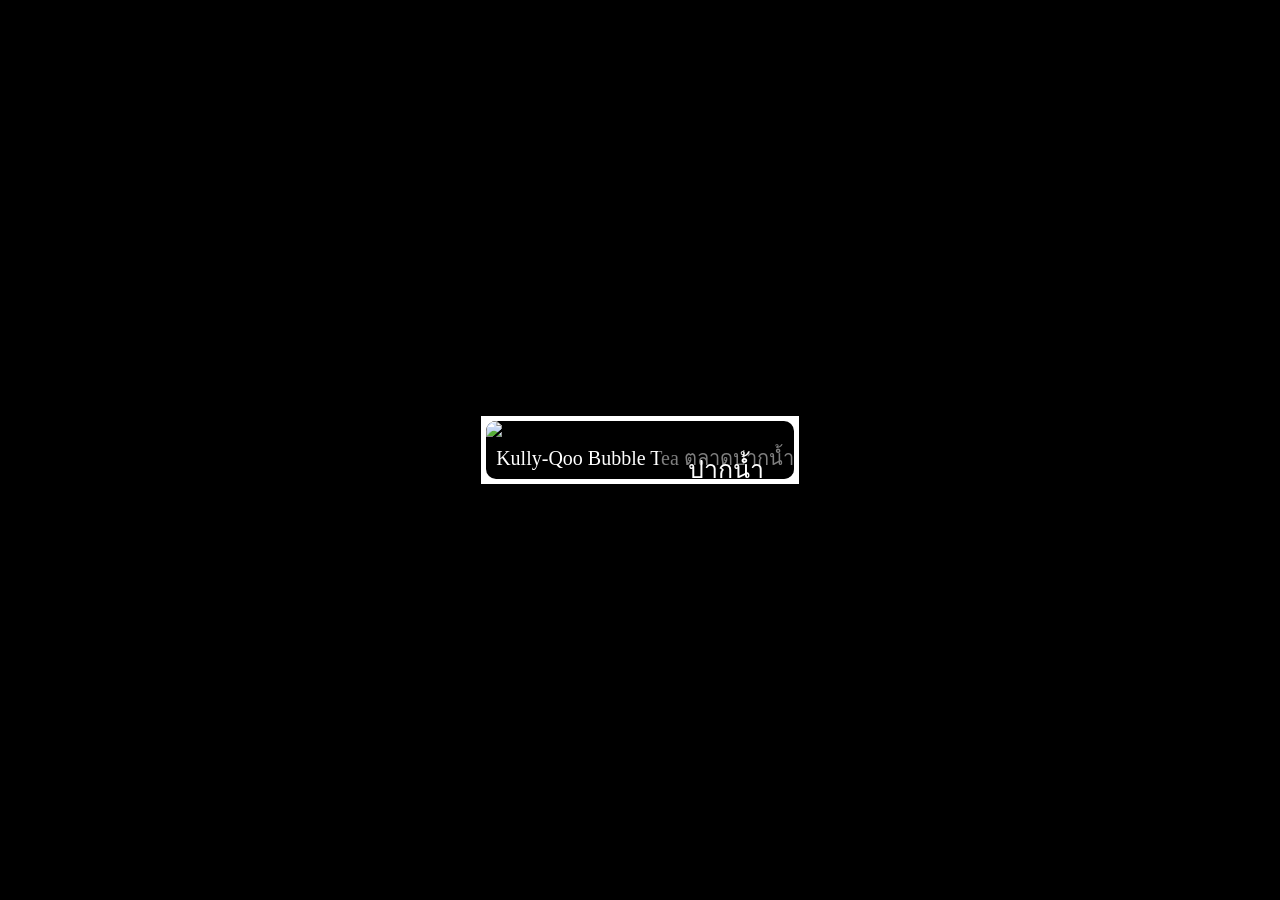
==== ex1-bubble-tea-shop/index.html @ ca86cc65 "feat: add card position in box" ====
<!DOCTYPE html>
<html lang="en">

<head>
  <meta charset="UTF-8" />
  <meta http-equiv="X-UA-Compatible" content="IE=edge" />
  <meta name="viewport" content="width=device-width, initial-scale=1.0" />
  <link rel="stylesheet" href="./style.css" />
  <title>Positioned Layout Exercise 1 Bubble Tea Shop</title>
</head>

<body>
  <section class="container">
  <div class="box">
    <div class="box-1">
      <img src="./preview-img.jpeg" />
      <p>Kully-Qoo Bubble Tea ตลาดปากน้ำ</p>
      <div class="badge">ปากน้ำ</div>
  </div>
</div>
</section>
</body>
</html>
---- ex1-bubble-tea-shop/style.css ----
* {
  box-sizing: border-box;
  margin: 0;
  padding: 0;
}

body {
  font-family: "Kanit";
}

.container {
  height: 100vh;
  display: flex;
  justify-content: center;
  align-items: center;
  background-color: black;
}

.box {
  height: auto;
  border: 5px solid white;
  background-color: white;
  position: relative;
  font-size: 20px;
  color: white;
}

.box-1 {
  position: relative;
  border-radius: 10px;
  overflow: hidden;
  background-color: black;
}

.box-1 img {
  display: block;
  width: 100%;
  height: auto;
}

.box-1 p {
  padding: 5px 0px 5px 10px;
}

.box .badge {
  width: fit-content;
  color: white;
  position: absolute;
  top: 20px;
  right: 0;
  background-color: rgb(0, 0, 0, 0.5);
  padding: 8px 30px;
  font-size: 25px;
}
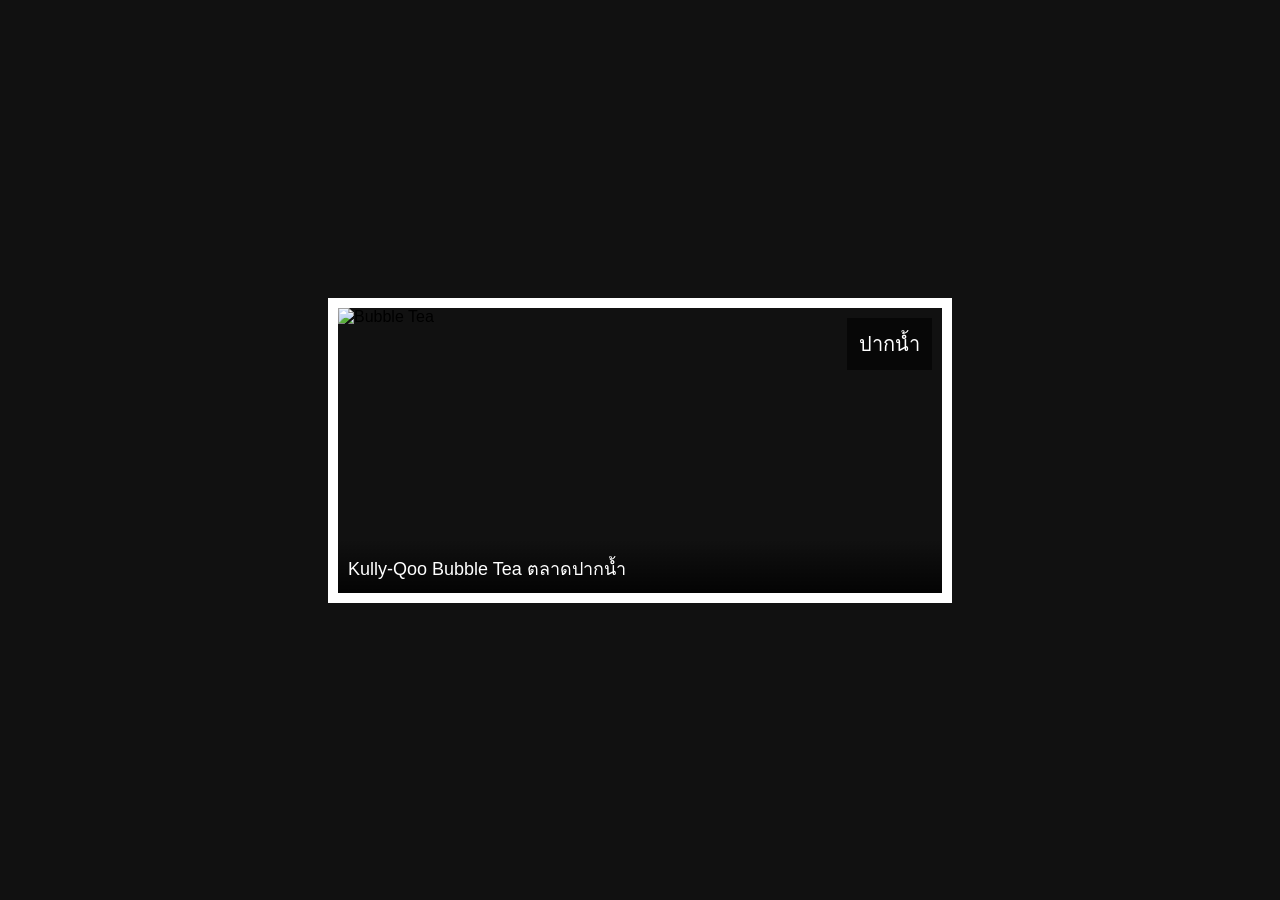
==== commit ef312f06: "feat: bubble tea" ====
--- a/ex1-bubble-tea-shop/index.html
+++ b/ex1-bubble-tea-shop/index.html
@@ -5,19 +5,26 @@
   <meta charset="UTF-8" />
   <meta http-equiv="X-UA-Compatible" content="IE=edge" />
   <meta name="viewport" content="width=device-width, initial-scale=1.0" />
+  
   <link rel="stylesheet" href="./style.css" />
   <title>Positioned Layout Exercise 1 Bubble Tea Shop</title>
 </head>
 
 <body>
-  <section class="container">
-  <div class="box">
-    <div class="box-1">
-      <img src="./preview-img.jpeg" />
-      <p>Kully-Qoo Bubble Tea ตลาดปากน้ำ</p>
-      <div class="badge">ปากน้ำ</div>
+  <div class="card-wrapper">
+
+    <div class="frame-image">
+      <img src="./preview-img.jpeg" alt="Bubble Tea" />
+    </div>
+
+    <div class="frame-tag">
+      <span>ปากน้ำ</span>
+    </div>
+
+    <div class="frame-title">
+      <p class="title">Kully-Qoo Bubble Tea ตลาดปากน้ำ</p>
+    </div>
+
   </div>
-</div>
-</section>
 </body>
 </html>
--- a/ex1-bubble-tea-shop/style.css
+++ b/ex1-bubble-tea-shop/style.css
@@ -5,50 +5,57 @@
 }
 
 body {
-  font-family: "Kanit";
-}
-
-.container {
+  font-family: "Kanit", sans-serif;
   height: 100vh;
   display: flex;
   justify-content: center;
   align-items: center;
-  background-color: black;
+  background-color: #111;
 }
 
-.box {
-  height: auto;
-  border: 5px solid white;
-  background-color: white;
+.card-wrapper {
   position: relative;
-  font-size: 20px;
-  color: white;
+  width: 624px;
+  height: 305px;
+  border: 10px solid #fff;
+  overflow: hidden; 
 }
 
-.box-1 {
-  position: relative;
-  border-radius: 10px;
-  overflow: hidden;
-  background-color: black;
+.frame-image {
+  position: absolute;
+  top: 0;
+  left: 0;
+  width: 100%;
+  height: 100%;
+  z-index: 1;
 }
 
-.box-1 img {
+.frame-image img {
+  width: 100%;
+  height: 100%;
+  object-fit: cover;
   display: block;
-  width: 100%;
-  height: auto;
 }
 
-.box-1 p {
-  padding: 5px 0px 5px 10px;
+.frame-tag {
+  position: absolute;
+  top: 10px; 
+  right: 10px;
+  background-color: rgba(0, 0, 0, 0.6);
+  color: white; 
+  font-size: 20px; 
+  padding: 10px 12px;
+  z-index: 3;
 }
 
-.box .badge {
-  width: fit-content;
-  color: white;
+.frame-title {
   position: absolute;
-  top: 20px;
-  right: 0;
-  background-color: rgb(0, 0, 0, 0.5);
-  padding: 8px 30px;
-  font-size: 25px;
+  bottom: 0; 
+  left: 0;
+  width: 100%; 
+  color: #fff;
+  background: linear-gradient(to top, rgba(0, 0, 0, 0.8), transparent);
+  font-size: 18px;
+  padding: 15px 10px 10px 10px;
+  z-index: 2;
 }
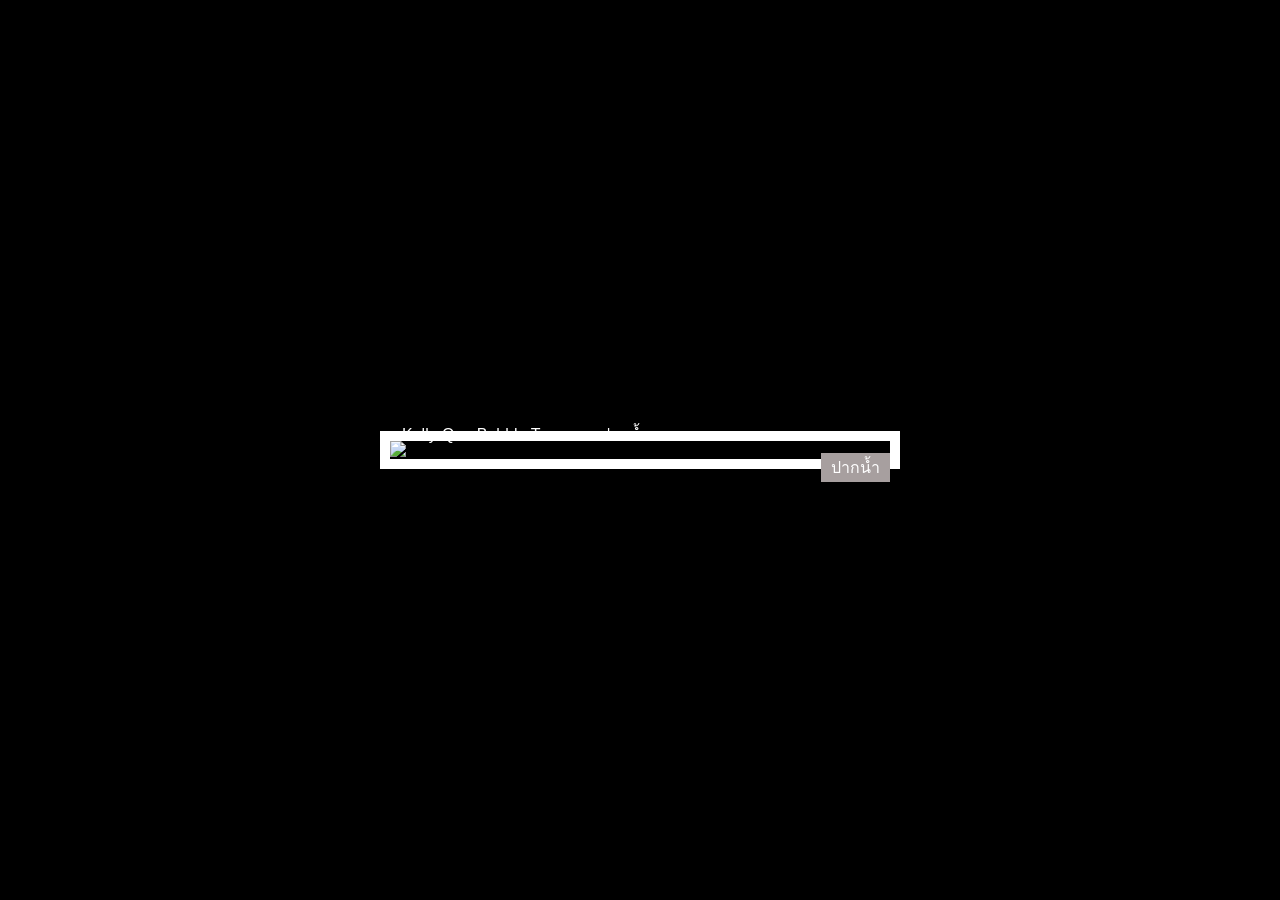
==== commit 69601c5f: "feat:create card" ====
--- a/ex1-bubble-tea-shop/index.html
+++ b/ex1-bubble-tea-shop/index.html
@@ -5,26 +5,18 @@
   <meta charset="UTF-8" />
   <meta http-equiv="X-UA-Compatible" content="IE=edge" />
   <meta name="viewport" content="width=device-width, initial-scale=1.0" />
-  
   <link rel="stylesheet" href="./style.css" />
   <title>Positioned Layout Exercise 1 Bubble Tea Shop</title>
 </head>
 
 <body>
-  <div class="card-wrapper">
-
-    <div class="frame-image">
-      <img src="./preview-img.jpeg" alt="Bubble Tea" />
+  <div class="background">
+    <div class="card">
+      <img src="./preview-img.jpeg" alt="Kully-Qoo Bubble Tea" />
+      <div class="text-place">Kully-Qoo Bubble Tea ตลาดปากน้ำ</div>
+      <div class="text-shop">ปากน้ำ</div>
     </div>
-
-    <div class="frame-tag">
-      <span>ปากน้ำ</span>
-    </div>
-
-    <div class="frame-title">
-      <p class="title">Kully-Qoo Bubble Tea ตลาดปากน้ำ</p>
-    </div>
-
   </div>
 </body>
+
 </html>
--- a/ex1-bubble-tea-shop/style.css
+++ b/ex1-bubble-tea-shop/style.css
@@ -6,56 +6,44 @@
 
 body {
   font-family: "Kanit", sans-serif;
+}
+
+.background {
+  width: 100%;
   height: 100vh;
+  background-color: black;
   display: flex;
   justify-content: center;
   align-items: center;
-  background-color: #111;
 }
 
-.card-wrapper {
+.card {
+  border: 10px solid white;
   position: relative;
-  width: 624px;
-  height: 305px;
-  border: 10px solid #fff;
-  overflow: hidden; 
-}
-
-.frame-image {
-  position: absolute;
-  top: 0;
-  left: 0;
-  width: 100%;
-  height: 100%;
   z-index: 1;
 }
 
-.frame-image img {
-  width: 100%;
-  height: 100%;
-  object-fit: cover;
+.card img {
+  width: 500px;
   display: block;
 }
 
-.frame-tag {
+/* ข้อความมุมล่างซ้าย */
+.text-place {
+  color: white;
   position: absolute;
-  top: 10px; 
-  right: 10px;
-  background-color: rgba(0, 0, 0, 0.6);
-  color: white; 
-  font-size: 20px; 
-  padding: 10px 12px;
-  z-index: 3;
+  bottom: 12px;
+  left: 12px;
+  z-index: 2;
 }
 
-.frame-title {
+/* ป้ายมุมบนขวา */
+.text-shop {
+  color: white;
+  background-color: rgb(167, 159, 159);
+  padding: 2px 10px;
   position: absolute;
-  bottom: 0; 
-  left: 0;
-  width: 100%; 
-  color: #fff;
-  background: linear-gradient(to top, rgba(0, 0, 0, 0.8), transparent);
-  font-size: 18px;
-  padding: 15px 10px 10px 10px;
+  top: 12px;
+  right: 0px;
   z-index: 2;
 }
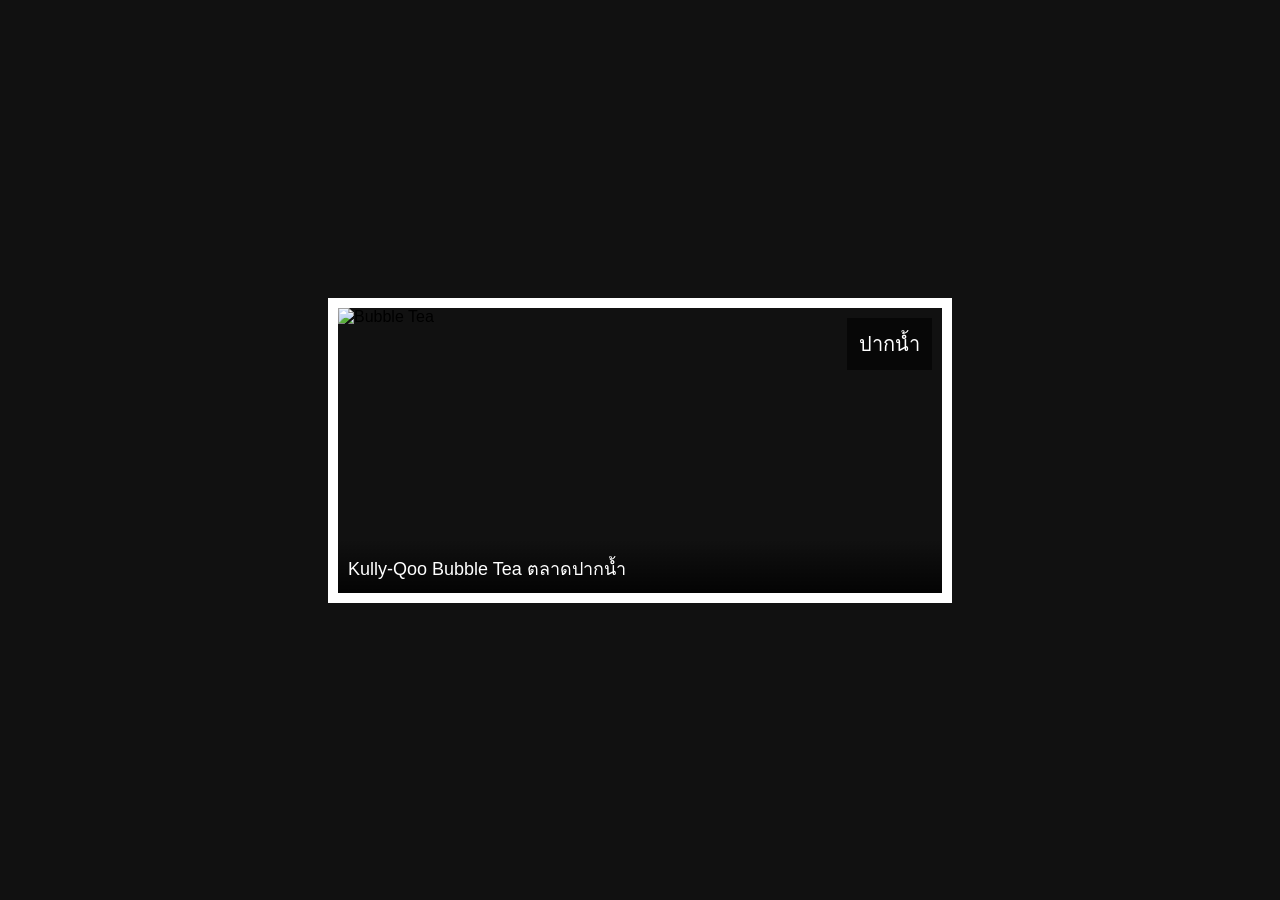
==== commit cbe84ff5: "Merge pull request #1 from lovelyboveboo-gif/Website-Design Website design" ====
--- a/ex1-bubble-tea-shop/index.html
+++ b/ex1-bubble-tea-shop/index.html
@@ -5,18 +5,26 @@
   <meta charset="UTF-8" />
   <meta http-equiv="X-UA-Compatible" content="IE=edge" />
   <meta name="viewport" content="width=device-width, initial-scale=1.0" />
+  
   <link rel="stylesheet" href="./style.css" />
   <title>Positioned Layout Exercise 1 Bubble Tea Shop</title>
 </head>
 
 <body>
-  <div class="background">
-    <div class="card">
-      <img src="./preview-img.jpeg" alt="Kully-Qoo Bubble Tea" />
-      <div class="text-place">Kully-Qoo Bubble Tea ตลาดปากน้ำ</div>
-      <div class="text-shop">ปากน้ำ</div>
+  <div class="card-wrapper">
+
+    <div class="frame-image">
+      <img src="./preview-img.jpeg" alt="Bubble Tea" />
     </div>
+
+    <div class="frame-tag">
+      <span>ปากน้ำ</span>
+    </div>
+
+    <div class="frame-title">
+      <p class="title">Kully-Qoo Bubble Tea ตลาดปากน้ำ</p>
+    </div>
+
   </div>
 </body>
-
 </html>
--- a/ex1-bubble-tea-shop/style.css
+++ b/ex1-bubble-tea-shop/style.css
@@ -6,44 +6,56 @@
 
 body {
   font-family: "Kanit", sans-serif;
-}
-
-.background {
-  width: 100%;
   height: 100vh;
-  background-color: black;
   display: flex;
   justify-content: center;
   align-items: center;
+  background-color: #111;
 }
 
-.card {
-  border: 10px solid white;
+.card-wrapper {
   position: relative;
+  width: 624px;
+  height: 305px;
+  border: 10px solid #fff;
+  overflow: hidden; 
+}
+
+.frame-image {
+  position: absolute;
+  top: 0;
+  left: 0;
+  width: 100%;
+  height: 100%;
   z-index: 1;
 }
 
-.card img {
-  width: 500px;
+.frame-image img {
+  width: 100%;
+  height: 100%;
+  object-fit: cover;
   display: block;
 }
 
-/* ข้อความมุมล่างซ้าย */
-.text-place {
-  color: white;
+.frame-tag {
   position: absolute;
-  bottom: 12px;
-  left: 12px;
-  z-index: 2;
+  top: 10px; 
+  right: 10px;
+  background-color: rgba(0, 0, 0, 0.6);
+  color: white; 
+  font-size: 20px; 
+  padding: 10px 12px;
+  z-index: 3;
 }
 
-/* ป้ายมุมบนขวา */
-.text-shop {
-  color: white;
-  background-color: rgb(167, 159, 159);
-  padding: 2px 10px;
+.frame-title {
   position: absolute;
-  top: 12px;
-  right: 0px;
+  bottom: 0; 
+  left: 0;
+  width: 100%; 
+  color: #fff;
+  background: linear-gradient(to top, rgba(0, 0, 0, 0.8), transparent);
+  font-size: 18px;
+  padding: 15px 10px 10px 10px;
   z-index: 2;
 }
